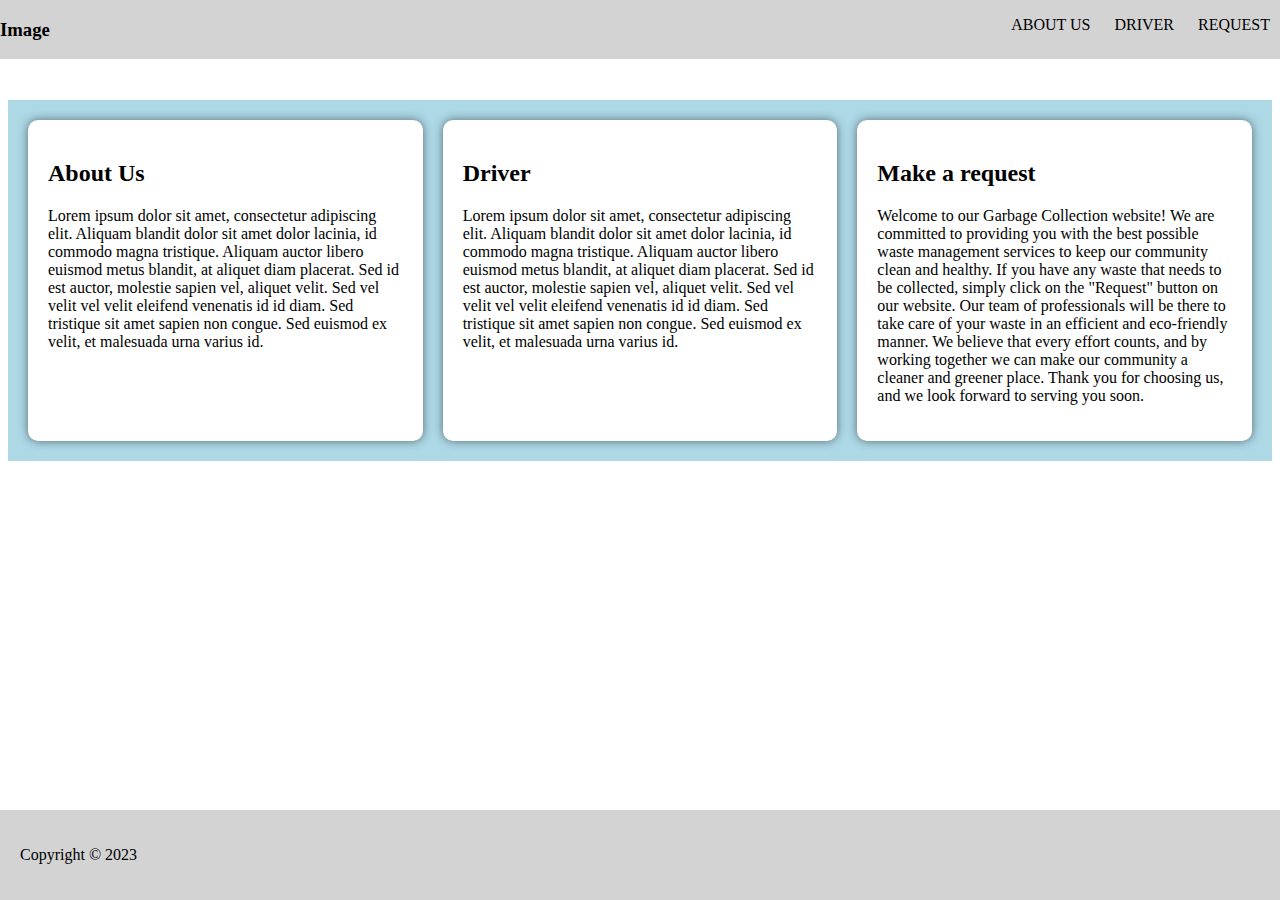
==== index.html @ 9fa3f814 "separated css file" ====
<!DOCTYPE html>
<html lang="en">
  <head>
    <meta charset="UTF-8" />
    <meta http-equiv="X-UA-Compatible" content="IE=edge" />
    <meta name="viewport" content="width=device-width, initial-scale=1.0" />
    <link rel="stylesheet" href="style.css">
    <title>Document</title>
      </head>
  <body>
    <header>
      <div class="image">
        <h3>Image</h3>
      </div>
      <div class="lists">
        <ul>
          <li><a href="#about-us" id="about-link">About Us</a></li>
          <li><a href="#driver" id="driver-link">Driver</a></li>
          <li><a href="#user" id="request-link">Request</a></li>
        </ul>
      </div>
    </header>

    <section>
      <div id="about-us" class="column">
        <h2>About Us</h2>
        <p>
          Lorem ipsum dolor sit amet, consectetur adipiscing elit. Aliquam
          blandit dolor sit amet dolor lacinia, id commodo magna tristique.
          Aliquam auctor libero euismod metus blandit, at aliquet diam placerat.
          Sed id est auctor, molestie sapien vel, aliquet velit. Sed vel velit
          vel velit eleifend venenatis id id diam. Sed tristique sit amet sapien
          non congue. Sed euismod ex velit, et malesuada urna varius id.
        </p>
      </div>
      <div id="driver" class="column">
        <h2>Driver</h2>
        <p>
          Lorem ipsum dolor sit amet, consectetur adipiscing elit. Aliquam
          blandit dolor sit amet dolor lacinia, id commodo magna tristique.
          Aliquam auctor libero euismod metus blandit, at aliquet diam placerat.
          Sed id est auctor, molestie sapien vel, aliquet velit. Sed vel velit
          vel velit eleifend venenatis id id diam. Sed tristique sit amet sapien
          non congue. Sed euismod ex velit, et malesuada urna varius id.
        </p>
      </div>
      <div id="user" class="column">
        <h2>Make a request</h2>
        <p>
          Welcome to our Garbage Collection website! We are committed to
          providing you with the best possible waste management services to keep
          our community clean and healthy. If you have any waste that needs to
          be collected, simply click on the "Request" button on our website. Our
          team of professionals will be there to take care of your waste in an
          efficient and eco-friendly manner. We believe that every effort
          counts, and by working together we can make our community a cleaner
          and greener place. Thank you for choosing us, and we look forward to
          serving you soon.
        </p>
      </div>
    </section>

    <footer>
      <p>Copyright &copy; 2023</p>
    </footer>

    <!-- about modal aboutModal-->
    <div id="about-modal" class="modal">
      <div class="modal-content">
        <span class="about-close-button">&times;</span>
        <h2 class="login-head">About Us</h2>
        <div>
        <form class="modal-form">
          <input type="text" placeholder="Enter your username" />
          <input type="password" placeholder="Enter your password" />
          <input type="submit" name="login" value="Login" />
        </div>
        </form>
      </div>
    </div>

    <!-- login modal for driver -->
    <div id="login-modal" class="modal">
      <div class="modal-content">
        <span class="driver-close-button">&times;</span>
        <h2 class="login-head">Login</h2>
        <div>
        <form class="modal-form">
          <input type="text" placeholder="Enter your username" />
          <input type="password" placeholder="Enter your password" />
          <input type="submit" name="login" value="Login" />
        </div>
        </form>
      </div>
    </div>

    <!-- request modal -->
    <div id="request-modal" class="modal">
      <div class="modal-content">
        <span class="request-close-button">&times;</span>
        <h2 class="login-head">Fill in the following details</h2>
        <div>
        <form class="modal-form">
          <input type="text" placeholder="Enter your username" />
          <input type="password" placeholder="Enter your password" />
          <input type="password" placeholder="Enter your password" />
          <input type="password" placeholder="Enter your password" />
          <input type="password" placeholder="Enter your password" />
          <input type="submit" name="login" value="Login" />
        </div>
        </form>
      </div>
    </div>
    <script>
      // navigation buttons selections
      const aboutLink = document.getElementById("about-link");
      const driverLink = document.getElementById("driver-link");
      const requestLink = document.getElementById("request-link");
      // modal selections
      const aboutModal = document.getElementById("about-modal");
      const loginModal = document.getElementById("login-modal");
      const requestModal = document.getElementById("request-modal");
      // close the modalselection
      const closeButtonAbout = document.querySelector(".about-close-button");
      const closeButtonDriver = document.querySelector(".driver-close-button");
      const closeButtonRequest = document.querySelector(".request-close-button");

      // open the modal when the about button is clicked
      aboutLink.addEventListener("click", function () {
        aboutModal.style.display = "block";
      });
      // open the modal when the request button is clicked
      requestLink.addEventListener("click", function () {
        requestModal.style.display = "block";
      // open the modal when the driver button is clicked 
      });
      driverLink.addEventListener("click", function () {
        loginModal.style.display = "block";
      });
      // close the modal when the close button is clicked for all modals
      closeButtonAbout.addEventListener("click", function () {
        aboutModal.style.display = "none";
      });
      closeButtonDriver.addEventListener("click", function () {
        loginModal.style.display = "none";
      });
      closeButtonRequest.addEventListener("click", function () {
        requestModal.style.display = "none";
      });
      
      // close the modal when the user clicks outside the modal
      window.addEventListener("click", function (event) {
        if (event.target === loginModal || event.target === requestModal || event.target === aboutModal) {
          aboutModal.style.display = "none";
          loginModal.style.display = "none";
          requestModal.style.display = "none";
        }
      });
    </script>
  </body>
</html>
---- style.css ----
header {
  background-color: lightgray;
  display: flex;
  justify-content: space-between;
  /* padding: 20px; */
  position: fixed;
  top: 0;
  left: 0;
  right: 0;
}
ul li {
  list-style: none;
  margin: 0 10px;
  display: inline;
}
ul li a {
  text-decoration: none;
  color: black;
  text-transform: uppercase;
}
ul li a:hover {
  color: red;
  border-bottom: 2px solid red;
}

footer {
  background-color: lightgray;
  padding: 20px;
  position: fixed;
  bottom: 0;
  left: 0;
  right: 0;
}

section {
  display: grid;
  grid-template-columns: 1fr 1fr 1fr;
  justify-content: space-around;
  gap: 20px;
  background-color: lightblue;
  margin-top: 100px;
  padding: 20px;
}

.column {
  background-color: white;
  padding: 20px;
  border-radius: 10px;
  box-shadow: 0 0 10px rgba(0, 0, 0, 0.5);
}
.column:hover {
  box-shadow: 0 0 20px rgba(0, 0, 0, 0.5);
  transform: scale(1.05);
}

.modal {
  display: none;
  position: fixed;
  top: 0;
  left: 0;
  right: 0;
  bottom: 0;
  background-color: rgba(0, 0, 0, 0.5);
  z-index: 1;
}

.modal-content {
  text-align: center;
  background-color: white;
  margin: 10% auto;
  width: 50%;
  padding: 20px;
  border-radius: 10px;
}
.modal-form {
  display: flex;
  flex-direction: column;
  justify-content: center;
  align-items: center;
}
.modal-form input {
  width: 50%;
  font-size: 1rem;
  margin: 10px;
  padding: 10px;
  border-radius: 5px;
  border: 1px solid lightgray;
}
/* modal submit button */
.modal-form input[type="submit"] {
  background-color: rgba(255, 0, 0, 0.808);
  border: none;
  color: white;
  font-weight: bold;
  cursor: pointer;
}
.modal-form input[type="submit"]:hover {
  background-color: rgba(0, 128, 0, 0.943);
}

.about-close-button {
  float: right;
  cursor: pointer;
  font-size: 2rem;
}
.driver-close-button {
  float: right;
  cursor: pointer;
  font-size: 2rem;
}
.request-close-button {
  float: right;
  cursor: pointer;
  font-size: 2rem;
}
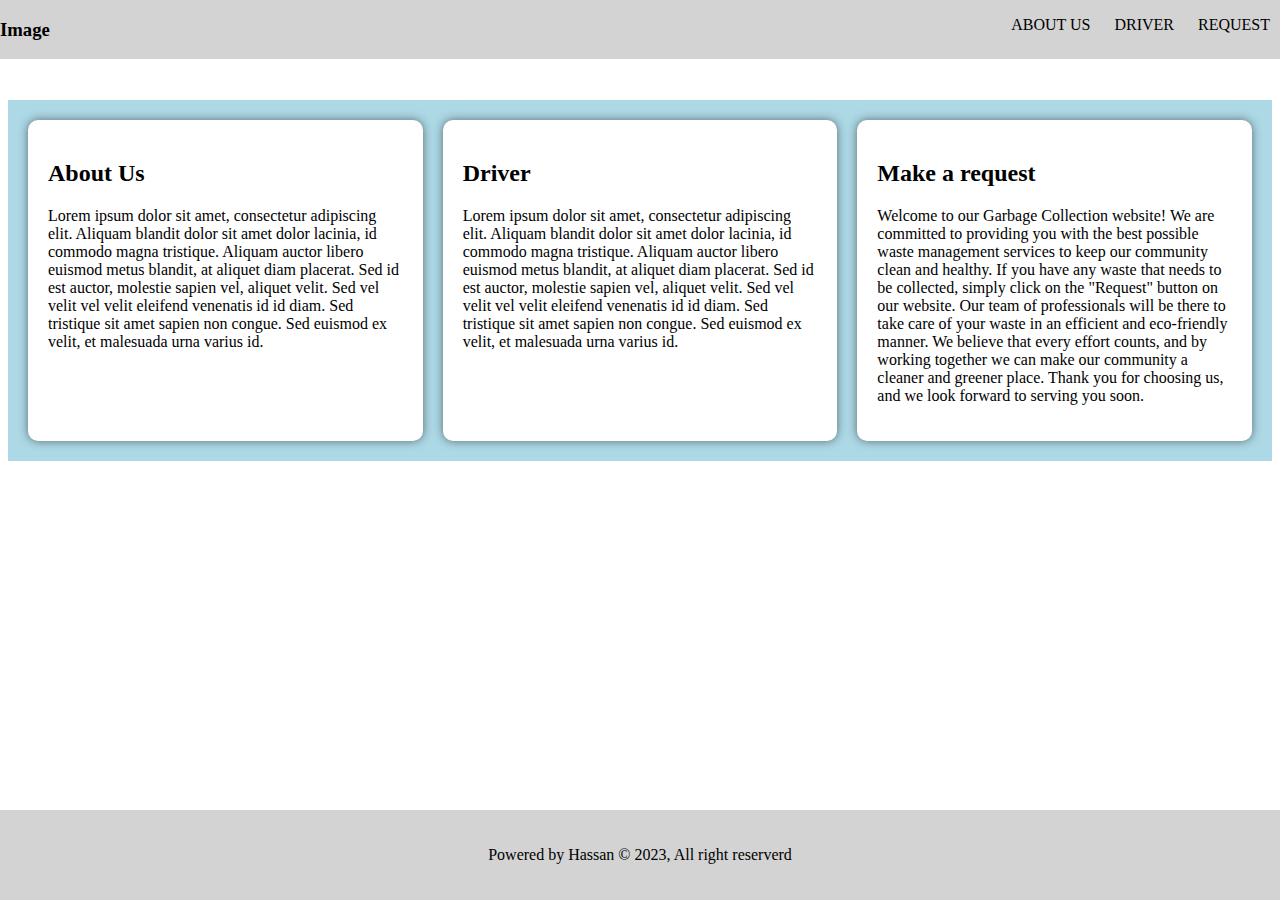
==== commit 4648cba8: "modified request form" ====
--- a/index.html
+++ b/index.html
@@ -4,7 +4,7 @@
     <meta charset="UTF-8" />
     <meta http-equiv="X-UA-Compatible" content="IE=edge" />
     <meta name="viewport" content="width=device-width, initial-scale=1.0" />
-    <link rel="stylesheet" href="style.css">
+    <link rel="stylesheet" href="/CSS/style.css">
     <title>Document</title>
       </head>
   <body>
@@ -61,7 +61,7 @@
     </section>
 
     <footer>
-      <p>Copyright &copy; 2023</p>
+      <p>Powered by Hassan &copy; 2023, All right reserverd</p>
     </footer>
 
     <!-- about modal aboutModal-->
@@ -70,10 +70,22 @@
         <span class="about-close-button">&times;</span>
         <h2 class="login-head">About Us</h2>
         <div>
+          <p>Welcome to our Garbage Collection website! We are committed to
+            providing you with the best possible waste management services to keep
+            our community clean and healthy. If you have any waste that needs to
+            be collected, simply click on the "Request" button on our website. Our
+            team of professionals will be there to take care of your waste in an
+            efficient and eco-friendly manner. We believe that every effort
+            counts, and by working together we can make our community a cleaner
+            and greener place. Thank you for choosing us, and we look forward to
+            serving you soon.
+          </p>
+          <h2 class="login-head">Do you have any Question? Contact Us</h2>
+
         <form class="modal-form">
-          <input type="text" placeholder="Enter your username" />
-          <input type="password" placeholder="Enter your password" />
-          <input type="submit" name="login" value="Login" />
+          <input type="email" name="email" placeholder="Enter your email" required />
+          <input type="text" placeholder="Write your question" required/>
+          <input type="submit" name="submit" value="Submit Question" />
         </div>
         </form>
       </div>
@@ -101,61 +113,16 @@
         <h2 class="login-head">Fill in the following details</h2>
         <div>
         <form class="modal-form">
-          <input type="text" placeholder="Enter your username" />
-          <input type="password" placeholder="Enter your password" />
-          <input type="password" placeholder="Enter your password" />
-          <input type="password" placeholder="Enter your password" />
-          <input type="password" placeholder="Enter your password" />
-          <input type="submit" name="login" value="Login" />
+          <input type="text" placeholder="Enter your full name" />
+          <input type="email" placeholder="Enter your email" />
+          <input type="text" placeholder="Enter your address" />
+          <input type="number" placeholder="Enter your telephone +254" />
+          <input type="date" value="Choose date for collection" />
+          <input type="submit" name="submit" value="Send Request" />
         </div>
         </form>
       </div>
     </div>
-    <script>
-      // navigation buttons selections
-      const aboutLink = document.getElementById("about-link");
-      const driverLink = document.getElementById("driver-link");
-      const requestLink = document.getElementById("request-link");
-      // modal selections
-      const aboutModal = document.getElementById("about-modal");
-      const loginModal = document.getElementById("login-modal");
-      const requestModal = document.getElementById("request-modal");
-      // close the modalselection
-      const closeButtonAbout = document.querySelector(".about-close-button");
-      const closeButtonDriver = document.querySelector(".driver-close-button");
-      const closeButtonRequest = document.querySelector(".request-close-button");
-
-      // open the modal when the about button is clicked
-      aboutLink.addEventListener("click", function () {
-        aboutModal.style.display = "block";
-      });
-      // open the modal when the request button is clicked
-      requestLink.addEventListener("click", function () {
-        requestModal.style.display = "block";
-      // open the modal when the driver button is clicked 
-      });
-      driverLink.addEventListener("click", function () {
-        loginModal.style.display = "block";
-      });
-      // close the modal when the close button is clicked for all modals
-      closeButtonAbout.addEventListener("click", function () {
-        aboutModal.style.display = "none";
-      });
-      closeButtonDriver.addEventListener("click", function () {
-        loginModal.style.display = "none";
-      });
-      closeButtonRequest.addEventListener("click", function () {
-        requestModal.style.display = "none";
-      });
-      
-      // close the modal when the user clicks outside the modal
-      window.addEventListener("click", function (event) {
-        if (event.target === loginModal || event.target === requestModal || event.target === aboutModal) {
-          aboutModal.style.display = "none";
-          loginModal.style.display = "none";
-          requestModal.style.display = "none";
-        }
-      });
-    </script>
+    <script src="/JS/main.js"></script>
   </body>
 </html>
--- a/CSS/style.css
+++ b/CSS/style.css
@@ -0,0 +1,116 @@
+header {
+  background-color: lightgray;
+  display: flex;
+  justify-content: space-between;
+  /* padding: 20px; */
+  position: fixed;
+  top: 0;
+  left: 0;
+  right: 0;
+}
+ul li {
+  list-style: none;
+  margin: 0 10px;
+  display: inline;
+}
+ul li a {
+  text-decoration: none;
+  color: black;
+  text-transform: uppercase;
+}
+ul li a:hover {
+  color: red;
+  border-bottom: 2px solid red;
+}
+
+footer {
+  background-color: lightgray;
+  text-align: center;
+  padding: 20px;
+  position: fixed;
+  bottom: 0;
+  left: 0;
+  right: 0;
+}
+
+section {
+  display: grid;
+  grid-template-columns: 1fr 1fr 1fr;
+  justify-content: space-around;
+  gap: 20px;
+  background-color: lightblue;
+  margin-top: 100px;
+  padding: 20px;
+}
+
+.column {
+  background-color: white;
+  padding: 20px;
+  border-radius: 10px;
+  box-shadow: 0 0 10px rgba(0, 0, 0, 0.5);
+}
+.column:hover {
+  box-shadow: 0 0 20px rgba(0, 0, 0, 0.5);
+  transform: scale(1.05);
+}
+
+.modal {
+  display: none;
+  position: fixed;
+  top: 0;
+  left: 0;
+  right: 0;
+  bottom: 0;
+  background-color: rgba(0, 0, 0, 0.5);
+  z-index: 1;
+}
+
+.modal-content {
+  text-align: center;
+  background-color: white;
+  margin: 10% auto;
+  width: 50%;
+  padding: 20px;
+  border-radius: 10px;
+}
+.modal-form {
+  display: flex;
+  flex-direction: column;
+  justify-content: center;
+  align-items: center;
+}
+.modal-form input {
+  width: 50%;
+  font-size: 1rem;
+  margin: 10px;
+  padding: 10px;
+  border-radius: 5px;
+  border: 1px solid lightgray;
+}
+/* modal submit button */
+.modal-form input[type="submit"] {
+  background-color: rgba(255, 0, 0, 0.808);
+  border: none;
+  color: white;
+  font-weight: bold;
+  cursor: pointer;
+}
+.modal-form input[type="submit"]:hover {
+  background-color: rgba(0, 128, 0, 0.943);
+}
+
+.about-close-button {
+  float: right;
+  cursor: pointer;
+  font-size: 2rem;
+}
+.driver-close-button {
+  float: right;
+  cursor: pointer;
+  font-size: 2rem;
+}
+.request-close-button {
+  float: right;
+  cursor: pointer;
+  font-size: 2rem;
+}
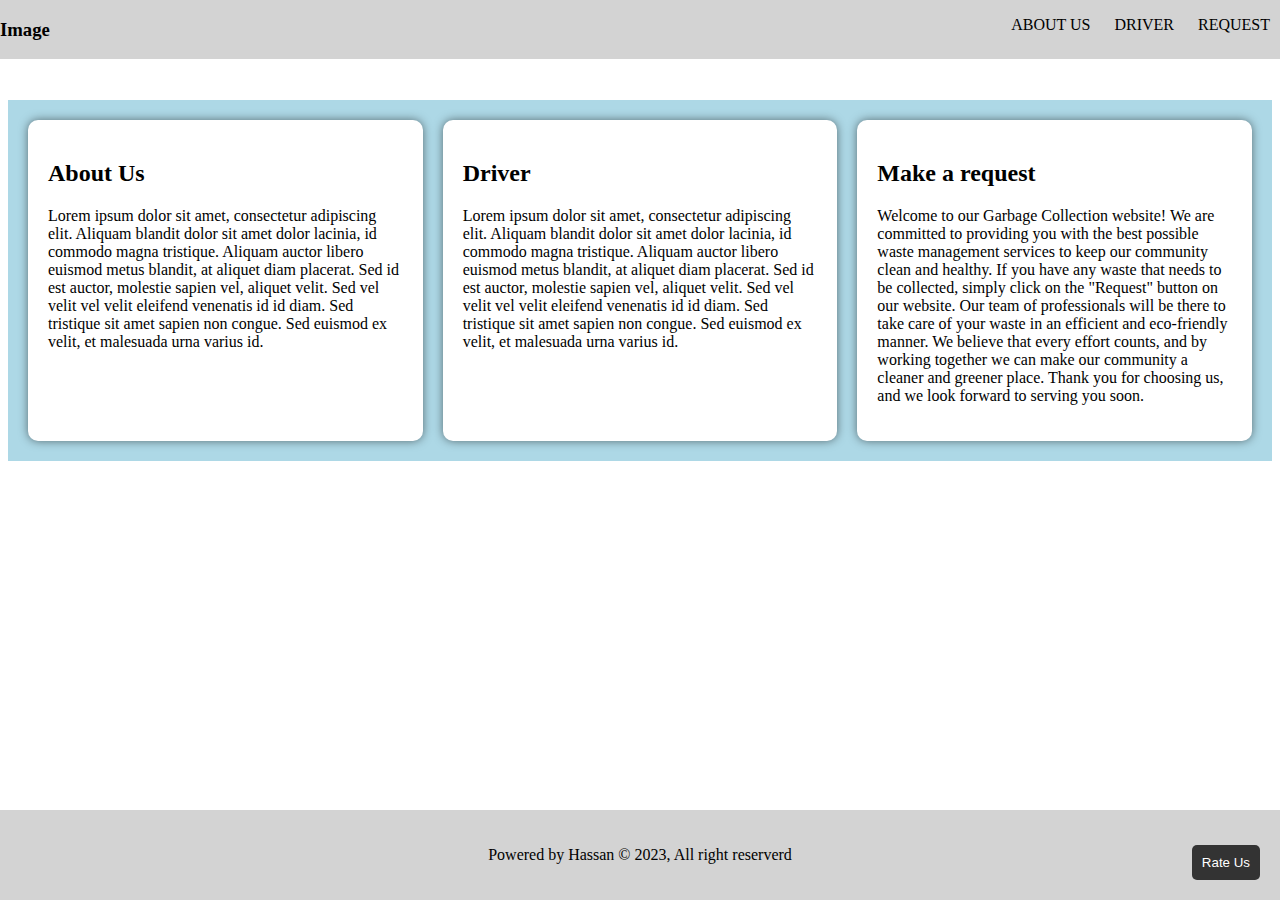
==== commit 13766c52: "added rating function" ====
--- a/index.html
+++ b/index.html
@@ -62,6 +62,7 @@
 
     <footer>
       <p>Powered by Hassan &copy; 2023, All right reserverd</p>
+      <button id="rating">Rate Us</button>
     </footer>
 
     <!-- about modal aboutModal-->
@@ -123,6 +124,23 @@
         </form>
       </div>
     </div>
+    <!-- rating modal -->
+    <div id="rating-modal" class="modal">
+      <div class="modal-content">
+        <span class="rating-close-button">&times;</span>
+        <h2 class="login-head">Fill in the following details</h2>
+        <div>
+        <form class="modal-form">
+          <input type="text" placeholder="Enter your full name" />
+          <input type="email" placeholder="Enter your email" />
+          <input type="text" placeholder="Enter your address" />
+          <input type="number" placeholder="Enter your telephone +254" />
+          <input type="date" value="Choose date for collection" />
+          <input type="submit" name="submit" value="Send Request" />
+        </div>
+        </form>
+      </div>
+    </div>
     <script src="/JS/main.js"></script>
   </body>
 </html>
--- a/CSS/style.css
+++ b/CSS/style.css
@@ -31,6 +31,31 @@
   bottom: 0;
   left: 0;
   right: 0;
+}
+
+/* rating button */
+#rating {
+  position: fixed;
+  bottom: 20px;
+  right: 20px;
+  padding: 10px;
+  background-color: #333;
+  color: #fff;
+  border: none;
+  border-radius: 5px;
+  cursor: pointer;
+}
+/* make the button to swing up and down even when not clicked */
+#rating {
+  animation: swing 1s ease-in-out infinite alternate;
+}
+@keyframes swing {
+  from {
+    transform: translateY(0);
+  }
+  to {
+    transform: translateY(-20px);
+  }
 }
 
 section {
@@ -98,7 +123,11 @@
 .modal-form input[type="submit"]:hover {
   background-color: rgba(0, 128, 0, 0.943);
 }
-
+.rating-close-button {
+  float: right;
+  cursor: pointer;
+  font-size: 2rem;
+}
 .about-close-button {
   float: right;
   cursor: pointer;
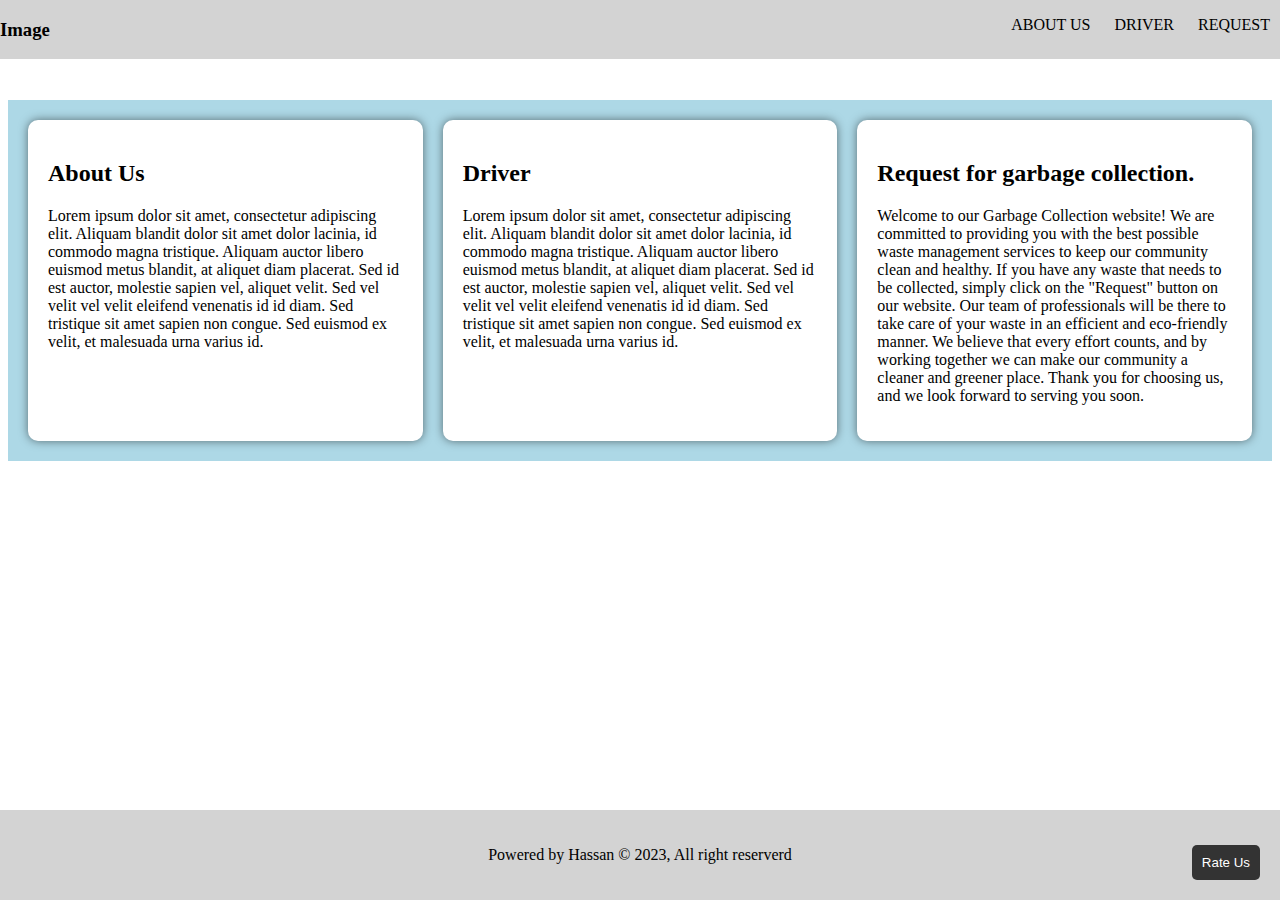
==== commit 5e63493f: "changed title" ====
--- a/index.html
+++ b/index.html
@@ -5,7 +5,7 @@
     <meta http-equiv="X-UA-Compatible" content="IE=edge" />
     <meta name="viewport" content="width=device-width, initial-scale=1.0" />
     <link rel="stylesheet" href="/CSS/style.css">
-    <title>Document</title>
+    <title>Garbage||Collection</title>
       </head>
   <body>
     <header>
@@ -45,7 +45,7 @@
         </p>
       </div>
       <div id="user" class="column">
-        <h2>Make a request</h2>
+        <h2>Request for garbage collection.</h2>
         <p>
           Welcome to our Garbage Collection website! We are committed to
           providing you with the best possible waste management services to keep
@@ -114,11 +114,11 @@
         <h2 class="login-head">Fill in the following details</h2>
         <div>
         <form class="modal-form">
-          <input type="text" placeholder="Enter your full name" />
-          <input type="email" placeholder="Enter your email" />
-          <input type="text" placeholder="Enter your address" />
-          <input type="number" placeholder="Enter your telephone +254" />
-          <input type="date" value="Choose date for collection" />
+          <input type="text" placeholder="Enter your full name" required />
+          <input type="email" placeholder="Enter your email" required/>
+          <input type="text" placeholder="Enter your address" required />
+          <input type="number" placeholder="Enter your telephone +254" required />
+          <input type="date" value="Choose date for collection" required />
           <input type="submit" name="submit" value="Send Request" />
         </div>
         </form>
@@ -128,15 +128,12 @@
     <div id="rating-modal" class="modal">
       <div class="modal-content">
         <span class="rating-close-button">&times;</span>
-        <h2 class="login-head">Fill in the following details</h2>
+        <h2 class="login-head">we really want to improve on our service delivery</h2>
         <div>
+          <h3>how do you rate us?</h3>
         <form class="modal-form">
-          <input type="text" placeholder="Enter your full name" />
-          <input type="email" placeholder="Enter your email" />
-          <input type="text" placeholder="Enter your address" />
-          <input type="number" placeholder="Enter your telephone +254" />
-          <input type="date" value="Choose date for collection" />
-          <input type="submit" name="submit" value="Send Request" />
+          <input type="text" placeholder="what should we improve on?" required />
+          <input type="submit" name="submit" value="Submit Rating" />
         </div>
         </form>
       </div>
